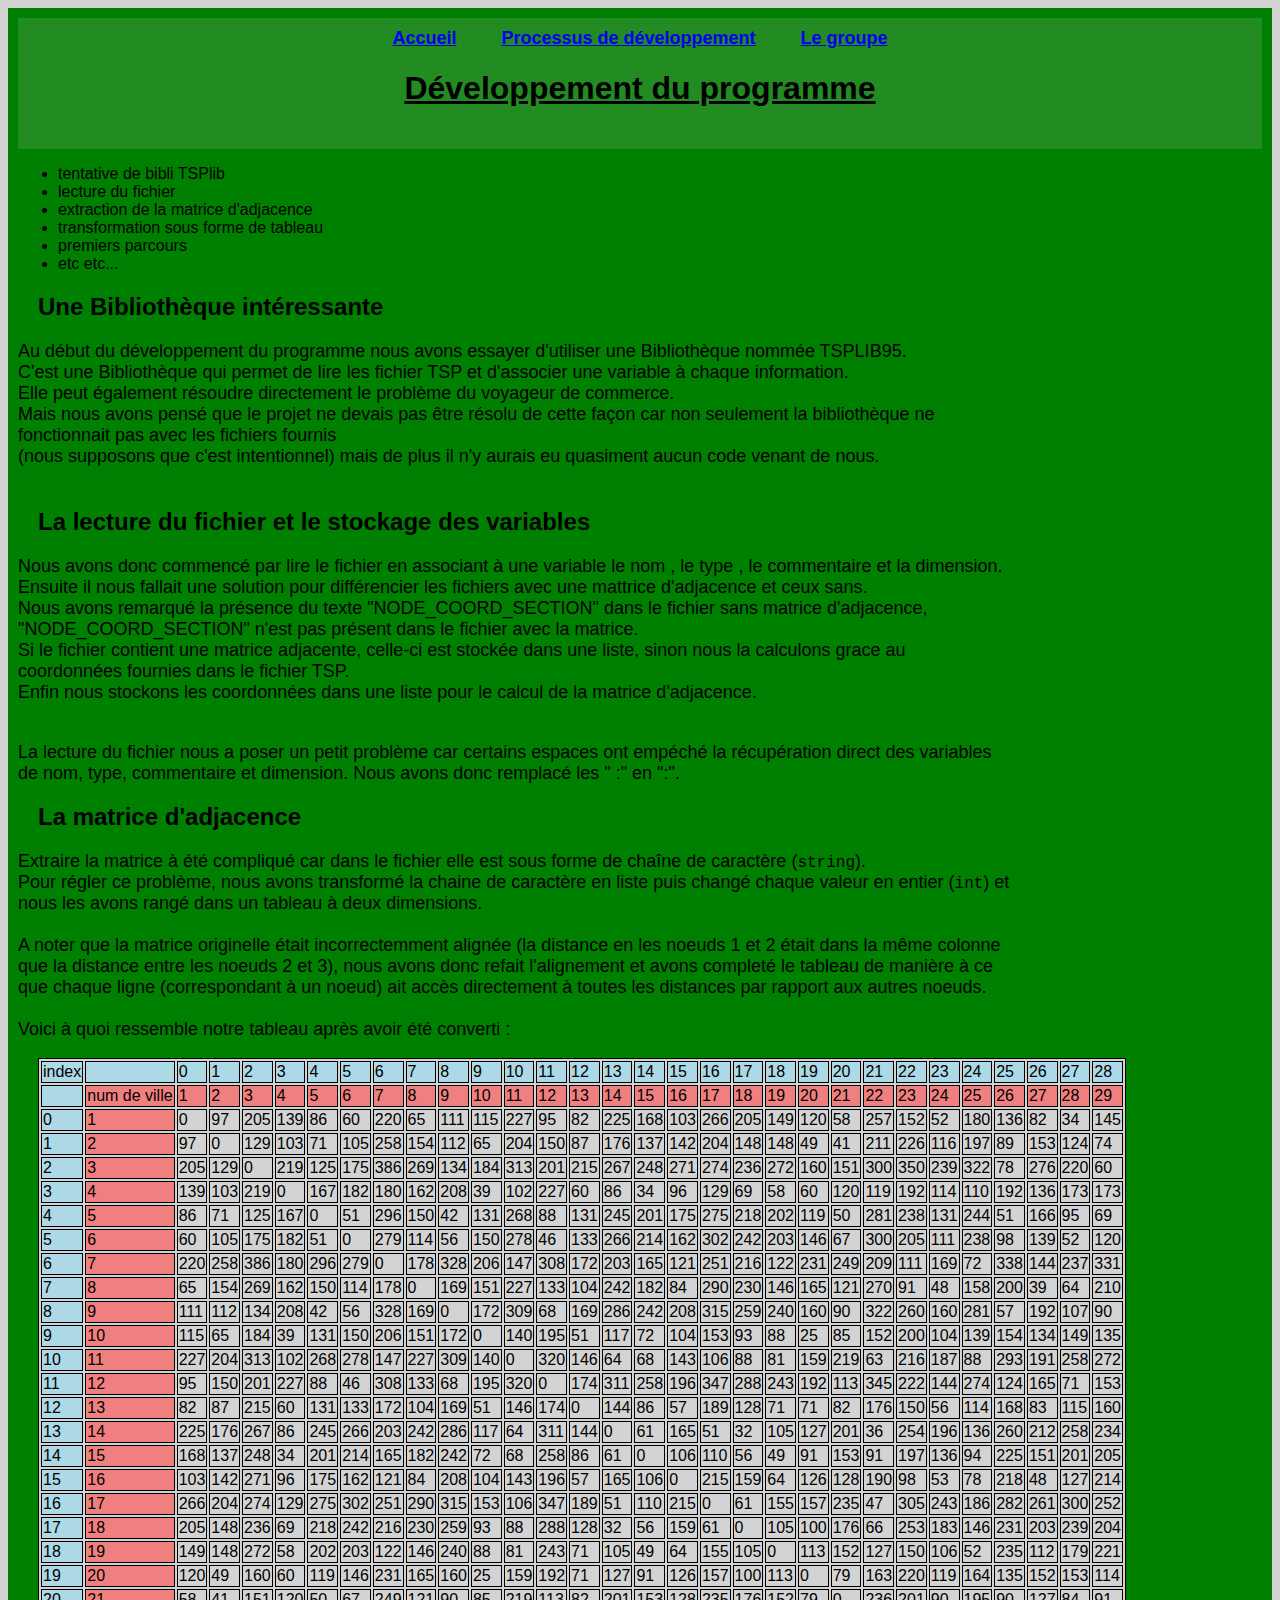
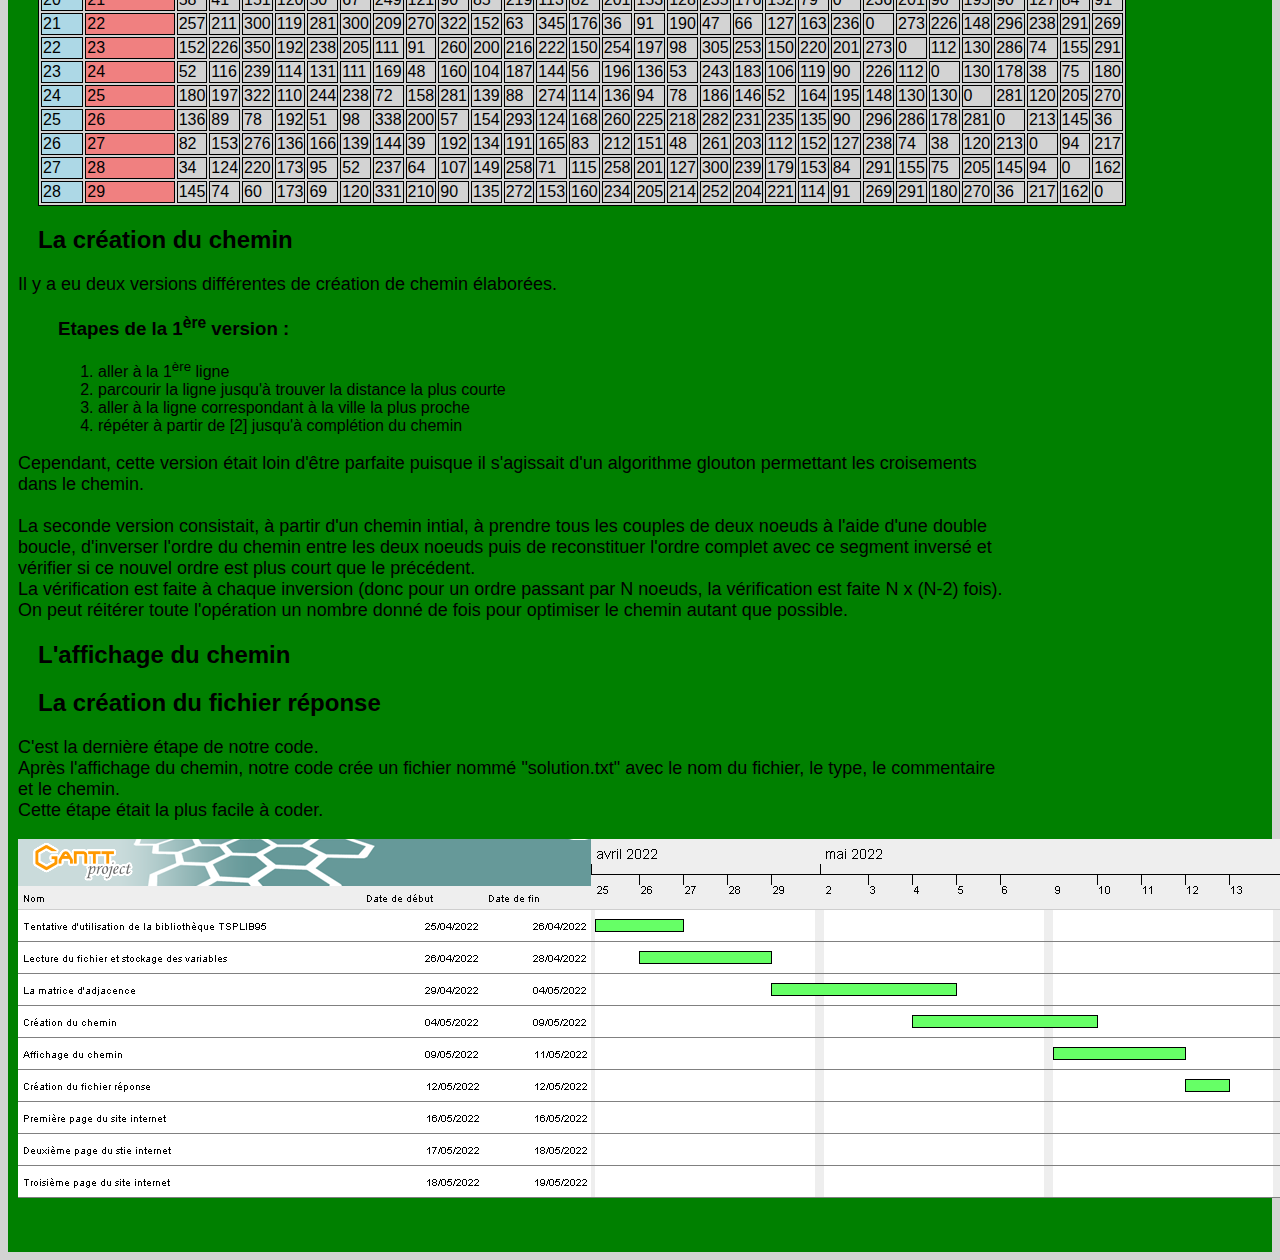
==== site/developpement.html @ a88965d9 "modif image" ====
<!DOCTYPE html>
<html>
    <head>
        <title>Développement</title>
        <link rel="stylesheet" href="styles/devstyle.css">
        <meta charset="UTF-8">
    </head>
    <header>
        <h3 class="liens">
            <a href="index.html">Accueil</a>
            <a href="developpement.html"> Processus de développement</a> 
            <a href="groupe.html">Le groupe</a>
        </h3>
        <h1 id="titre">Développement du programme</h1>
    </header>
    <body>
        <ul>
            <li>tentative de bibli TSPlib</li>
            <li>lecture du fichier</li>
            <li>extraction de la matrice d'adjacence</li>
            <li>transformation sous forme de tableau</li>
            <li>premiers parcours</li>
            <li>etc etc...</li>
        </ul>
        <h2>Une Bibliothèque intéressante</h2>
        <p>
            Au début du développement du programme nous avons essayer d'utiliser une Bibliothèque nommée TSPLIB95.<br>
            C'est une Bibliothèque qui permet de lire les fichier TSP et d'associer une variable à chaque information.<br>
            Elle peut également résoudre directement le problème du voyageur de commerce.<br>
            Mais nous avons pensé que le projet ne devais pas être résolu de cette façon car
            non seulement la bibliothèque ne fonctionnait pas avec les fichiers fournis <br>(nous supposons que c'est intentionnel) mais
            de plus il n'y aurais eu quasiment aucun code venant de nous.
            <br><br>
        </p>
        <h2>La lecture du fichier et le stockage des variables</h2>
        <p>
            Nous avons donc commencé par lire le fichier en associant à une variable le nom , le type , le commentaire et la dimension. <br>
            Ensuite il nous fallait une solution pour différencier les fichiers avec une mattrice d'adjacence et ceux sans. <br>
            Nous avons remarqué la présence du texte "NODE_COORD_SECTION" dans le fichier sans matrice d'adjacence, <br>"NODE_COORD_SECTION" 
            n'est pas présent dans le fichier avec la matrice. <br>
            Si le fichier contient une matrice adjacente, celle-ci est stockée dans une liste, sinon nous la calculons grace au coordonnées fournies dans le fichier TSP. <br>
            Enfin nous stockons les coordonnées dans une liste pour le calcul de la matrice d'adjacence. <br>
            <br>
        </p>
        <p>
            La lecture du fichier nous a poser un petit problème car certains espaces ont empéché la récupération direct 
            des variables de nom, type, commentaire et dimension.
            Nous avons donc remplacé les " :" en ":".
        </p>

        <h2>La matrice d'adjacence</h2>
        <p>
            Extraire la matrice à été compliqué car dans le fichier elle est sous forme de chaîne de caractère (<code>string</code>). <br>
            Pour régler ce problème, nous avons transformé la chaine de caractère en liste puis changé chaque valeur en entier 
            (<code>int</code>) et nous les avons rangé dans un tableau à deux dimensions. <br><br>
            A noter que la matrice originelle était incorrectemment alignée (la distance en les noeuds 1 et 2 était dans la même
            colonne que la distance entre les noeuds 2 et 3), nous avons donc refait l'alignement et avons completé le tableau de
            manière à ce que chaque ligne (correspondant à un noeud) ait accès directement à toutes les distances par rapport 
            aux autres noeuds. <br><br>
            Voici à quoi ressemble notre tableau après avoir été converti : <br>
        </p>
        <table>
            <tr id="index">
                <td>index</td>
                <td></td><td>0</td><td>1</td><td>2</td><td>3</td><td>4</td><td>5</td><td>6</td><td>7</td><td>8</td><td>9</td><td>10</td><td>11</td><td>12</td><td>13</td><td>14</td><td>15</td><td>16</td><td>17</td><td>18</td><td>19</td><td>20</td><td>21</td><td>22</td><td>23</td><td>24</td><td>25</td><td>26</td><td>27</td><td>28</td>
            </tr>
            <tr id="numville">
                <td id="index"></td><td>num de ville</td>
                <td>1</td><td>2</td><td>3</td><td>4</td><td>5</td><td>6</td><td>7</td><td>8</td><td>9</td><td>10</td><td>11</td><td>12</td><td>13</td><td>14</td><td>15</td><td>16</td><td>17</td><td>18</td><td>19</td><td>20</td><td>21</td><td>22</td><td>23</td><td>24</td><td>25</td><td>26</td><td>27</td><td>28</td><td>29</td>
            </tr>
            <tr>
                <td id="index">0</td><td id="numville">1</td><td>0</td><td>97</td><td>205</td><td>139</td><td>86</td><td>60</td><td>220</td><td>65</td><td>111</td><td>115</td><td>227</td><td>95</td><td>82</td><td>225</td><td>168</td><td>103</td><td>266</td><td>205</td><td>149</td><td>120</td><td>58</td><td>257</td><td>152</td><td>52</td><td>180</td><td>136</td><td>82</td><td>34</td><td>145</td>
            </tr>
            <tr>
                <td id="index">1</td><td id="numville">2</td><td>97</td><td>0</td><td>129</td><td>103</td><td>71</td><td>105</td><td>258</td><td>154</td><td>112</td><td>65</td><td>204</td><td>150</td><td>87</td><td>176</td><td>137</td><td>142</td><td>204</td><td>148</td><td>148</td><td>49</td><td>41</td><td>211</td><td>226</td><td>116</td><td>197</td><td>89</td><td>153</td><td>124</td><td>74</td>
            </tr>
            <tr>
                <td id="index">2</td><td id="numville">3</td><td>205</td><td>129</td><td>0</td><td>219</td><td>125</td><td>175</td><td>386</td><td>269</td><td>134</td><td>184</td><td>313</td><td>201</td><td>215</td><td>267</td><td>248</td><td>271</td><td>274</td><td>236</td><td>272</td><td>160</td><td>151</td><td>300</td><td>350</td><td>239</td><td>322</td><td>78</td><td>276</td><td>220</td><td>60</td>
            </tr>
            <tr>
                <td id="index">3</td><td id="numville">4</td><td>139</td><td>103</td><td>219</td><td>0</td><td>167</td><td>182</td><td>180</td><td>162</td><td>208</td><td>39</td><td>102</td><td>227</td><td>60</td><td>86</td><td>34</td><td>96</td><td>129</td><td>69</td><td>58</td><td>60</td><td>120</td><td>119</td><td>192</td><td>114</td><td>110</td><td>192</td><td>136</td><td>173</td><td>173</td>
            </tr>
            <tr>
                <td id="index">4</td><td id="numville">5</td><td>86</td><td>71</td><td>125</td><td>167</td><td>0</td><td>51</td><td>296</td><td>150</td><td>42</td><td>131</td><td>268</td><td>88</td><td>131</td><td>245</td><td>201</td><td>175</td><td>275</td><td>218</td><td>202</td><td>119</td><td>50</td><td>281</td><td>238</td><td>131</td><td>244</td><td>51</td><td>166</td><td>95</td><td>69</td>
            </tr>
            <tr>
                <td id="index">5</td><td id="numville">6</td><td>60</td><td>105</td><td>175</td><td>182</td><td>51</td><td>0</td><td>279</td><td>114</td><td>56</td><td>150</td><td>278</td><td>46</td><td>133</td><td>266</td><td>214</td><td>162</td><td>302</td><td>242</td><td>203</td><td>146</td><td>67</td><td>300</td><td>205</td><td>111</td><td>238</td><td>98</td><td>139</td><td>52</td><td>120</td>
            </tr>
            <tr>
                <td id="index">6</td><td id="numville">7</td><td>220</td><td>258</td><td>386</td><td>180</td><td>296</td><td>279</td><td>0</td><td>178</td><td>328</td><td>206</td><td>147</td><td>308</td><td>172</td><td>203</td><td>165</td><td>121</td><td>251</td><td>216</td><td>122</td><td>231</td><td>249</td><td>209</td><td>111</td><td>169</td><td>72</td><td>338</td><td>144</td><td>237</td><td>331</td>
            </tr>
            <tr>
                <td id="index">7</td><td id="numville">8</td><td>65</td><td>154</td><td>269</td><td>162</td><td>150</td><td>114</td><td>178</td><td>0</td><td>169</td><td>151</td><td>227</td><td>133</td><td>104</td><td>242</td><td>182</td><td>84</td><td>290</td><td>230</td><td>146</td><td>165</td><td>121</td><td>270</td><td>91</td><td>48</td><td>158</td><td>200</td><td>39</td><td>64</td><td>210</td>
            </tr>
            <tr>
                <td id="index">8</td><td id="numville">9</td><td>111</td><td>112</td><td>134</td><td>208</td><td>42</td><td>56</td><td>328</td><td>169</td><td>0</td><td>172</td><td>309</td><td>68</td><td>169</td><td>286</td><td>242</td><td>208</td><td>315</td><td>259</td><td>240</td><td>160</td><td>90</td><td>322</td><td>260</td><td>160</td><td>281</td><td>57</td><td>192</td><td>107</td><td>90</td>
            </tr>
            <tr>
                <td id="index">9</td><td id="numville">10</td><td>115</td><td>65</td><td>184</td><td>39</td><td>131</td><td>150</td><td>206</td><td>151</td><td>172</td><td>0</td><td>140</td><td>195</td><td>51</td><td>117</td><td>72</td><td>104</td><td>153</td><td>93</td><td>88</td><td>25</td><td>85</td><td>152</td><td>200</td><td>104</td><td>139</td><td>154</td><td>134</td><td>149</td><td>135</td>
            </tr>
            <tr>
                <td id="index">10</td><td id="numville">11</td><td>227</td><td>204</td><td>313</td><td>102</td><td>268</td><td>278</td><td>147</td><td>227</td><td>309</td><td>140</td><td>0</td><td>320</td><td>146</td><td>64</td><td>68</td><td>143</td><td>106</td><td>88</td><td>81</td><td>159</td><td>219</td><td>63</td><td>216</td><td>187</td><td>88</td><td>293</td><td>191</td><td>258</td><td>272</td>
            </tr>
            <tr>
                <td id="index">11</td><td id="numville">12</td><td>95</td><td>150</td><td>201</td><td>227</td><td>88</td><td>46</td><td>308</td><td>133</td><td>68</td><td>195</td><td>320</td><td>0</td><td>174</td><td>311</td><td>258</td><td>196</td><td>347</td><td>288</td><td>243</td><td>192</td><td>113</td><td>345</td><td>222</td><td>144</td><td>274</td><td>124</td><td>165</td><td>71</td><td>153</td>
            </tr>
            <tr>
                <td id="index">12</td><td id="numville">13</td><td>82</td><td>87</td><td>215</td><td>60</td><td>131</td><td>133</td><td>172</td><td>104</td><td>169</td><td>51</td><td>146</td><td>174</td><td>0</td><td>144</td><td>86</td><td>57</td><td>189</td><td>128</td><td>71</td><td>71</td><td>82</td><td>176</td><td>150</td><td>56</td><td>114</td><td>168</td><td>83</td><td>115</td><td>160</td>
            </tr>
            <tr>
                <td id="index">13</td><td id="numville">14</td><td>225</td><td>176</td><td>267</td><td>86</td><td>245</td><td>266</td><td>203</td><td>242</td><td>286</td><td>117</td><td>64</td><td>311</td><td>144</td><td>0</td><td>61</td><td>165</td><td>51</td><td>32</td><td>105</td><td>127</td><td>201</td><td>36</td><td>254</td><td>196</td><td>136</td><td>260</td><td>212</td><td>258</td><td>234</td>
            </tr>
            <tr>
                <td id="index">14</td><td id="numville">15</td><td>168</td><td>137</td><td>248</td><td>34</td><td>201</td><td>214</td><td>165</td><td>182</td><td>242</td><td>72</td><td>68</td><td>258</td><td>86</td><td>61</td><td>0</td><td>106</td><td>110</td><td>56</td><td>49</td><td>91</td><td>153</td><td>91</td><td>197</td><td>136</td><td>94</td><td>225</td><td>151</td><td>201</td><td>205</td>
            </tr>
            <tr>
                <td id="index">15</td><td id="numville">16</td><td>103</td><td>142</td><td>271</td><td>96</td><td>175</td><td>162</td><td>121</td><td>84</td><td>208</td><td>104</td><td>143</td><td>196</td><td>57</td><td>165</td><td>106</td><td>0</td><td>215</td><td>159</td><td>64</td><td>126</td><td>128</td><td>190</td><td>98</td><td>53</td><td>78</td><td>218</td><td>48</td><td>127</td><td>214</td>
            </tr>
            <tr>
                <td id="index">16</td><td id="numville">17</td><td>266</td><td>204</td><td>274</td><td>129</td><td>275</td><td>302</td><td>251</td><td>290</td><td>315</td><td>153</td><td>106</td><td>347</td><td>189</td><td>51</td><td>110</td><td>215</td><td>0</td><td>61</td><td>155</td><td>157</td><td>235</td><td>47</td><td>305</td><td>243</td><td>186</td><td>282</td><td>261</td><td>300</td><td>252</td>
            </tr>
            <tr>
                <td id="index">17</td><td id="numville">18</td><td>205</td><td>148</td><td>236</td><td>69</td><td>218</td><td>242</td><td>216</td><td>230</td><td>259</td><td>93</td><td>88</td><td>288</td><td>128</td><td>32</td><td>56</td><td>159</td><td>61</td><td>0</td><td>105</td><td>100</td><td>176</td><td>66</td><td>253</td><td>183</td><td>146</td><td>231</td><td>203</td><td>239</td><td>204</td>
            </tr>
            <tr>
                <td id="index">18</td><td id="numville">19</td><td>149</td><td>148</td><td>272</td><td>58</td><td>202</td><td>203</td><td>122</td><td>146</td><td>240</td><td>88</td><td>81</td><td>243</td><td>71</td><td>105</td><td>49</td><td>64</td><td>155</td><td>105</td><td>0</td><td>113</td><td>152</td><td>127</td><td>150</td><td>106</td><td>52</td><td>235</td><td>112</td><td>179</td><td>221</td>
            </tr>
            <tr>
                <td id="index">19</td><td id="numville">20</td><td>120</td><td>49</td><td>160</td><td>60</td><td>119</td><td>146</td><td>231</td><td>165</td><td>160</td><td>25</td><td>159</td><td>192</td><td>71</td><td>127</td><td>91</td><td>126</td><td>157</td><td>100</td><td>113</td><td>0</td><td>79</td><td>163</td><td>220</td><td>119</td><td>164</td><td>135</td><td>152</td><td>153</td><td>114</td>
            </tr>
            <tr>
                <td id="index">20</td><td id="numville">21</td><td>58</td><td>41</td><td>151</td><td>120</td><td>50</td><td>67</td><td>249</td><td>121</td><td>90</td><td>85</td><td>219</td><td>113</td><td>82</td><td>201</td><td>153</td><td>128</td><td>235</td><td>176</td><td>152</td><td>79</td><td>0</td><td>236</td><td>201</td><td>90</td><td>195</td><td>90</td><td>127</td><td>84</td><td>91</td>
            </tr>
            <tr>
                <td id="index">21</td><td id="numville">22</td><td>257</td><td>211</td><td>300</td><td>119</td><td>281</td><td>300</td><td>209</td><td>270</td><td>322</td><td>152</td><td>63</td><td>345</td><td>176</td><td>36</td><td>91</td><td>190</td><td>47</td><td>66</td><td>127</td><td>163</td><td>236</td><td>0</td><td>273</td><td>226</td><td>148</td><td>296</td><td>238</td><td>291</td><td>269</td>
            </tr>
            <tr>
                <td id="index">22</td><td id="numville">23</td><td>152</td><td>226</td><td>350</td><td>192</td><td>238</td><td>205</td><td>111</td><td>91</td><td>260</td><td>200</td><td>216</td><td>222</td><td>150</td><td>254</td><td>197</td><td>98</td><td>305</td><td>253</td><td>150</td><td>220</td><td>201</td><td>273</td><td>0</td><td>112</td><td>130</td><td>286</td><td>74</td><td>155</td><td>291</td>
            </tr>
            <tr>
                <td id="index">23</td><td id="numville">24</td><td>52</td><td>116</td><td>239</td><td>114</td><td>131</td><td>111</td><td>169</td><td>48</td><td>160</td><td>104</td><td>187</td><td>144</td><td>56</td><td>196</td><td>136</td><td>53</td><td>243</td><td>183</td><td>106</td><td>119</td><td>90</td><td>226</td><td>112</td><td>0</td><td>130</td><td>178</td><td>38</td><td>75</td><td>180</td>
            </tr>
            <tr>
                <td id="index">24</td><td id="numville">25</td><td>180</td><td>197</td><td>322</td><td>110</td><td>244</td><td>238</td><td>72</td><td>158</td><td>281</td><td>139</td><td>88</td><td>274</td><td>114</td><td>136</td><td>94</td><td>78</td><td>186</td><td>146</td><td>52</td><td>164</td><td>195</td><td>148</td><td>130</td><td>130</td><td>0</td><td>281</td><td>120</td><td>205</td><td>270</td>
            </tr>
            <tr>
                <td id="index">25</td><td id="numville">26</td><td>136</td><td>89</td><td>78</td><td>192</td><td>51</td><td>98</td><td>338</td><td>200</td><td>57</td><td>154</td><td>293</td><td>124</td><td>168</td><td>260</td><td>225</td><td>218</td><td>282</td><td>231</td><td>235</td><td>135</td><td>90</td><td>296</td><td>286</td><td>178</td><td>281</td><td>0</td><td>213</td><td>145</td><td>36</td>
            </tr>
            <tr>
                <td id="index">26</td><td id="numville">27</td><td>82</td><td>153</td><td>276</td><td>136</td><td>166</td><td>139</td><td>144</td><td>39</td><td>192</td><td>134</td><td>191</td><td>165</td><td>83</td><td>212</td><td>151</td><td>48</td><td>261</td><td>203</td><td>112</td><td>152</td><td>127</td><td>238</td><td>74</td><td>38</td><td>120</td><td>213</td><td>0</td><td>94</td><td>217</td>
            </tr>
            <tr>
                <td id="index">27</td><td id="numville">28</td><td>34</td><td>124</td><td>220</td><td>173</td><td>95</td><td>52</td><td>237</td><td>64</td><td>107</td><td>149</td><td>258</td><td>71</td><td>115</td><td>258</td><td>201</td><td>127</td><td>300</td><td>239</td><td>179</td><td>153</td><td>84</td><td>291</td><td>155</td><td>75</td><td>205</td><td>145</td><td>94</td><td>0</td><td>162</td>
            </tr>
            <tr>
                <td id="index">28</td><td id="numville">29</td><td>145</td><td>74</td><td>60</td><td>173</td><td>69</td><td>120</td><td>331</td><td>210</td><td>90</td><td>135</td><td>272</td><td>153</td><td>160</td><td>234</td><td>205</td><td>214</td><td>252</td><td>204</td><td>221</td><td>114</td><td>91</td><td>269</td><td>291</td><td>180</td><td>270</td><td>36</td><td>217</td><td>162</td><td>0</td>
            </tr>
        </table>
        
        <h2>La création du chemin</h2>
        <p>
            Il y a eu deux versions différentes de création de chemin élaborées.<br>
        </p>
        <p>
            <ul style="list-style-type:none">
                <li><h3>Etapes de la 1<sup>ère</sup> version :</h3></li>
                <li>
                    <ol>
                        <li>aller à la 1<sup>ère</sup> ligne</li>
                        <li>parcourir la ligne jusqu'à trouver la distance la plus courte</li>
                        <li>aller à la ligne correspondant à la ville la plus proche</li>
                        <li>répéter à partir de [2] jusqu'à complétion du chemin</li>
                    </ol>
                </li>
            </ul>
        </p>
        <p>
            Cependant, cette version était loin d'être parfaite puisque il s'agissait d'un algorithme glouton permettant les 
            croisements dans le chemin.<br><br>

            La seconde version consistait, à partir d'un chemin intial, à prendre tous les couples de deux noeuds à l'aide
            d'une double boucle, d'inverser l'ordre du chemin entre les deux noeuds puis de reconstituer l'ordre complet
            avec ce segment inversé et vérifier si ce nouvel ordre est plus court que le précédent.<br>
            La vérification est faite à chaque inversion (donc pour un ordre passant par N noeuds, la vérification est faite
            N x (N-2) fois). <br>
            On peut réitérer toute l'opération un nombre donné de fois pour optimiser le chemin autant que possible.
        </p>

        <h2>L'affichage du chemin</h2>
        <p>

        </p>

        <h2>La création du fichier réponse</h2>
        <p>
            C'est la dernière étape de notre code.<br>
            Après l'affichage du chemin, notre code crée un fichier nommé "solution.txt" avec le nom du fichier, le type, le commentaire et le chemin.<br>
            Cette étape était la plus facile à coder.<br>
        </p>
        <div id="gantt" ><img src="ProjetL1MI.png" alt="Image du diagramme de gantt"></div>
    </body>
</html>
---- site/styles/devstyle.css ----
html {
    background-color: lightgrey;
    font-family: 'Trebuchet MS', 'Lucida Sans Unicode', 'Lucida Grande', 'Lucida Sans', Arial, sans-serif;
}

p {
    position: relative;
    font-size: large;
    padding-right: 20%;
}

header {
    background-color: forestgreen;
    text-align: center;
    padding-bottom: 20px;
    padding-top: 10px;
}

.liens {
    text-align: center;
    font-size: large;
    display: inline;
}

.liens a {
    padding: 20px;
}

h2 {
    padding-left: 20px;
}

#titre {
    font-size: xx-large;
    text-align: center;
    font-weight: bold;
    text-decoration: underline;
}

body {
    background-color: green;
    padding: 10px;
    padding-bottom: 50px;
}

#index {
    background-color: lightblue;
}

#numville {
    background-color: lightcoral;
}

table {
    position: relative;
    margin-left: 20px;
    border: solid black 1px;
    background-color: lightgrey;
}

td {
    border: solid black 1px;
}

p {
    font-size: large;
}

#gantt
{
    margin-left: auto;
    margin-right: auto;
}
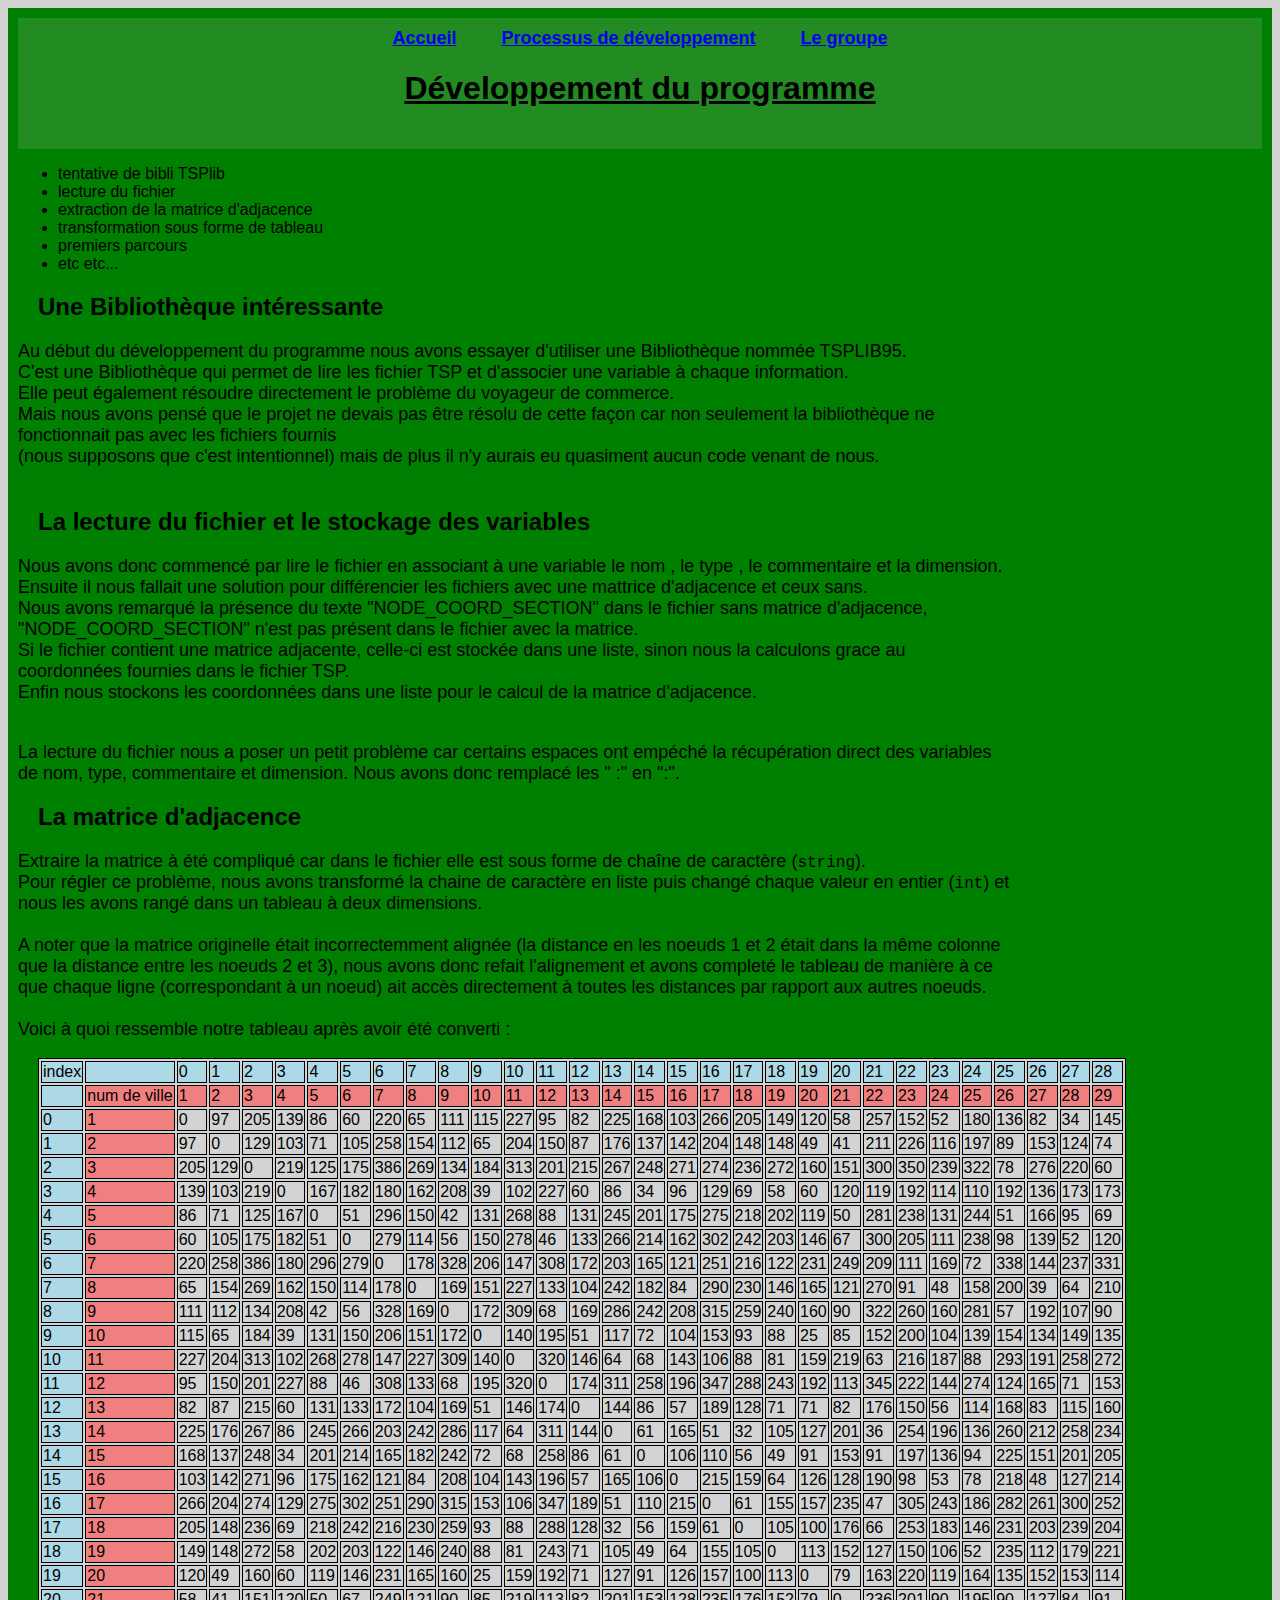
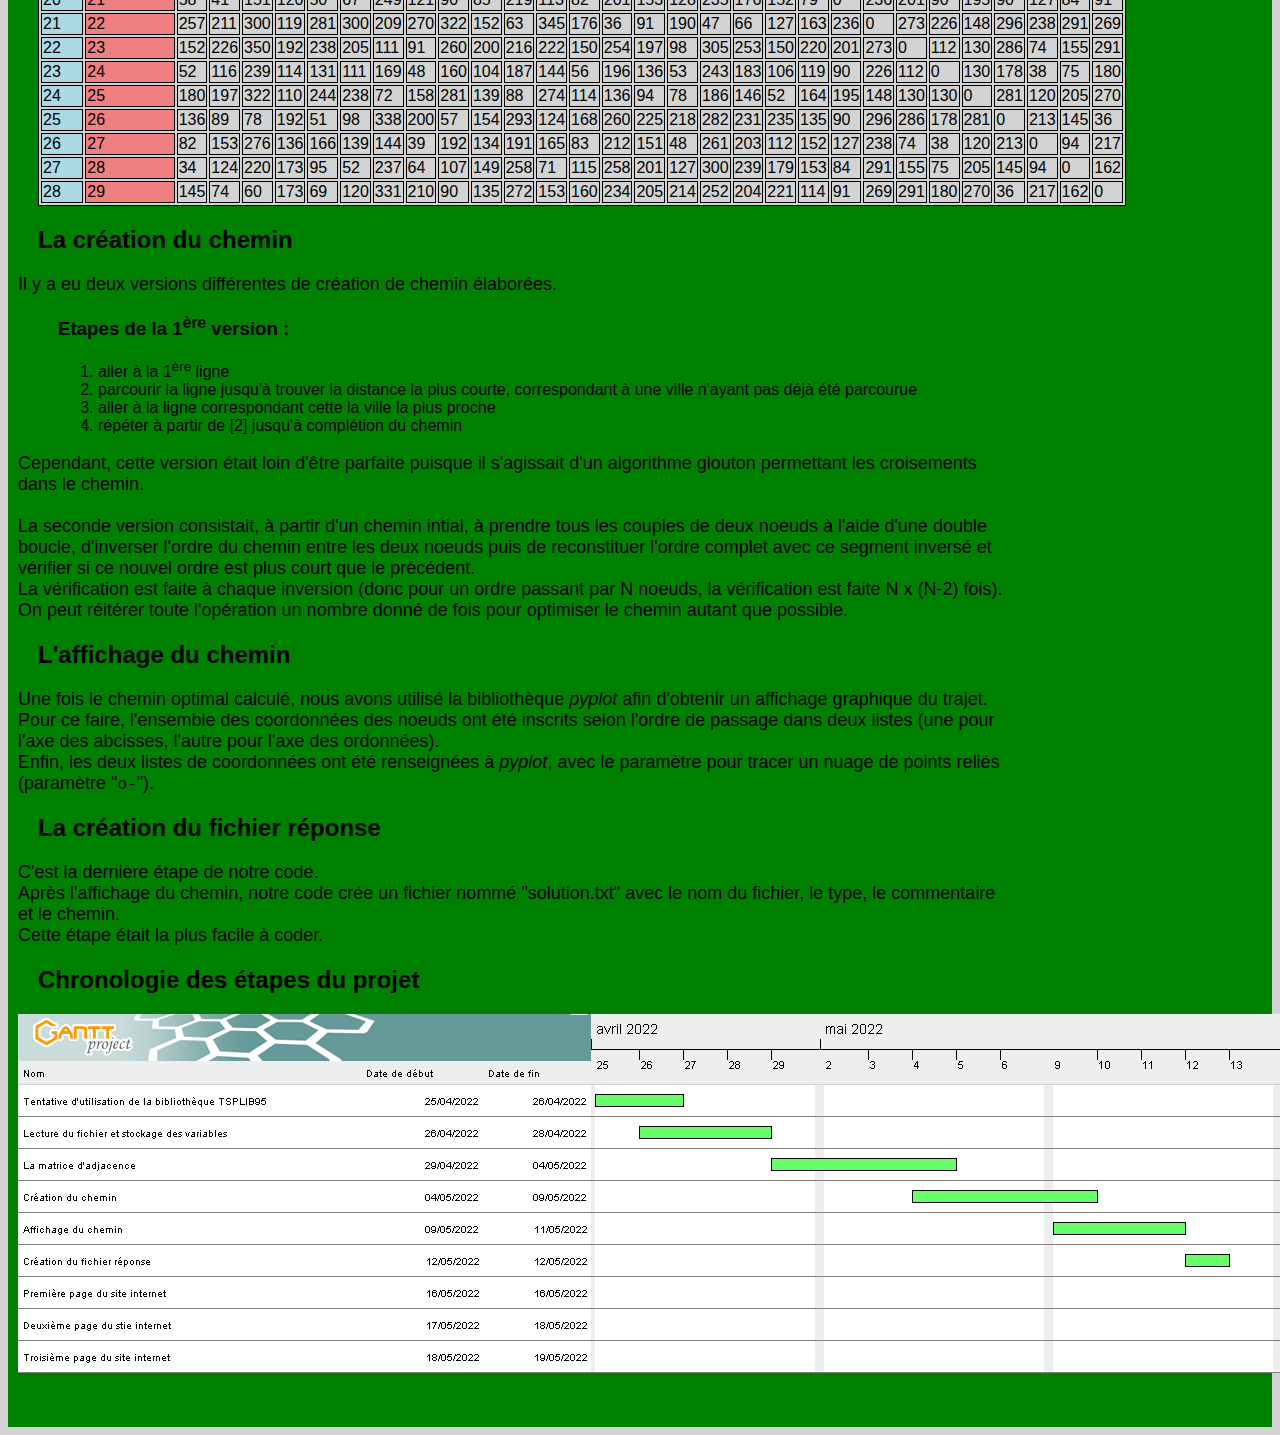
==== commit 08832798: "fin dev" ====
--- a/site/developpement.html
+++ b/site/developpement.html
@@ -167,8 +167,10 @@
                 <li>
                     <ol>
                         <li>aller à la 1<sup>ère</sup> ligne</li>
-                        <li>parcourir la ligne jusqu'à trouver la distance la plus courte</li>
-                        <li>aller à la ligne correspondant à la ville la plus proche</li>
+                        <li>parcourir la ligne jusqu'à trouver la distance la plus courte, correspondant à une ville
+                            n'ayant pas déjà été parcourue
+                        </li>
+                        <li>aller à la ligne correspondant cette la ville la plus proche</li>
                         <li>répéter à partir de [2] jusqu'à complétion du chemin</li>
                     </ol>
                 </li>
@@ -188,7 +190,12 @@
 
         <h2>L'affichage du chemin</h2>
         <p>
-
+            Une fois le chemin optimal calculé, nous avons utilisé la bibliothèque <i>pyplot</i> afin d'obtenir un affichage
+            graphique du trajet. <br>
+            Pour ce faire, l'ensemble des coordonnées des noeuds ont été inscrits selon l'ordre de passage
+            dans deux listes (une pour l'axe des abcisses, l'autre pour l'axe des ordonnées). <br>
+            Enfin, les deux listes de coordonnées ont été renseignées à <i>pyplot</i>, avec le paramètre pour tracer un nuage
+            de points reliés (paramètre "<code>o-</code>").
         </p>
 
         <h2>La création du fichier réponse</h2>
@@ -197,6 +204,8 @@
             Après l'affichage du chemin, notre code crée un fichier nommé "solution.txt" avec le nom du fichier, le type, le commentaire et le chemin.<br>
             Cette étape était la plus facile à coder.<br>
         </p>
+
+        <h2>Chronologie des étapes du projet</h2>
         <div id="gantt" ><img src="ProjetL1MI.png" alt="Image du diagramme de gantt"></div>
     </body>
 </html>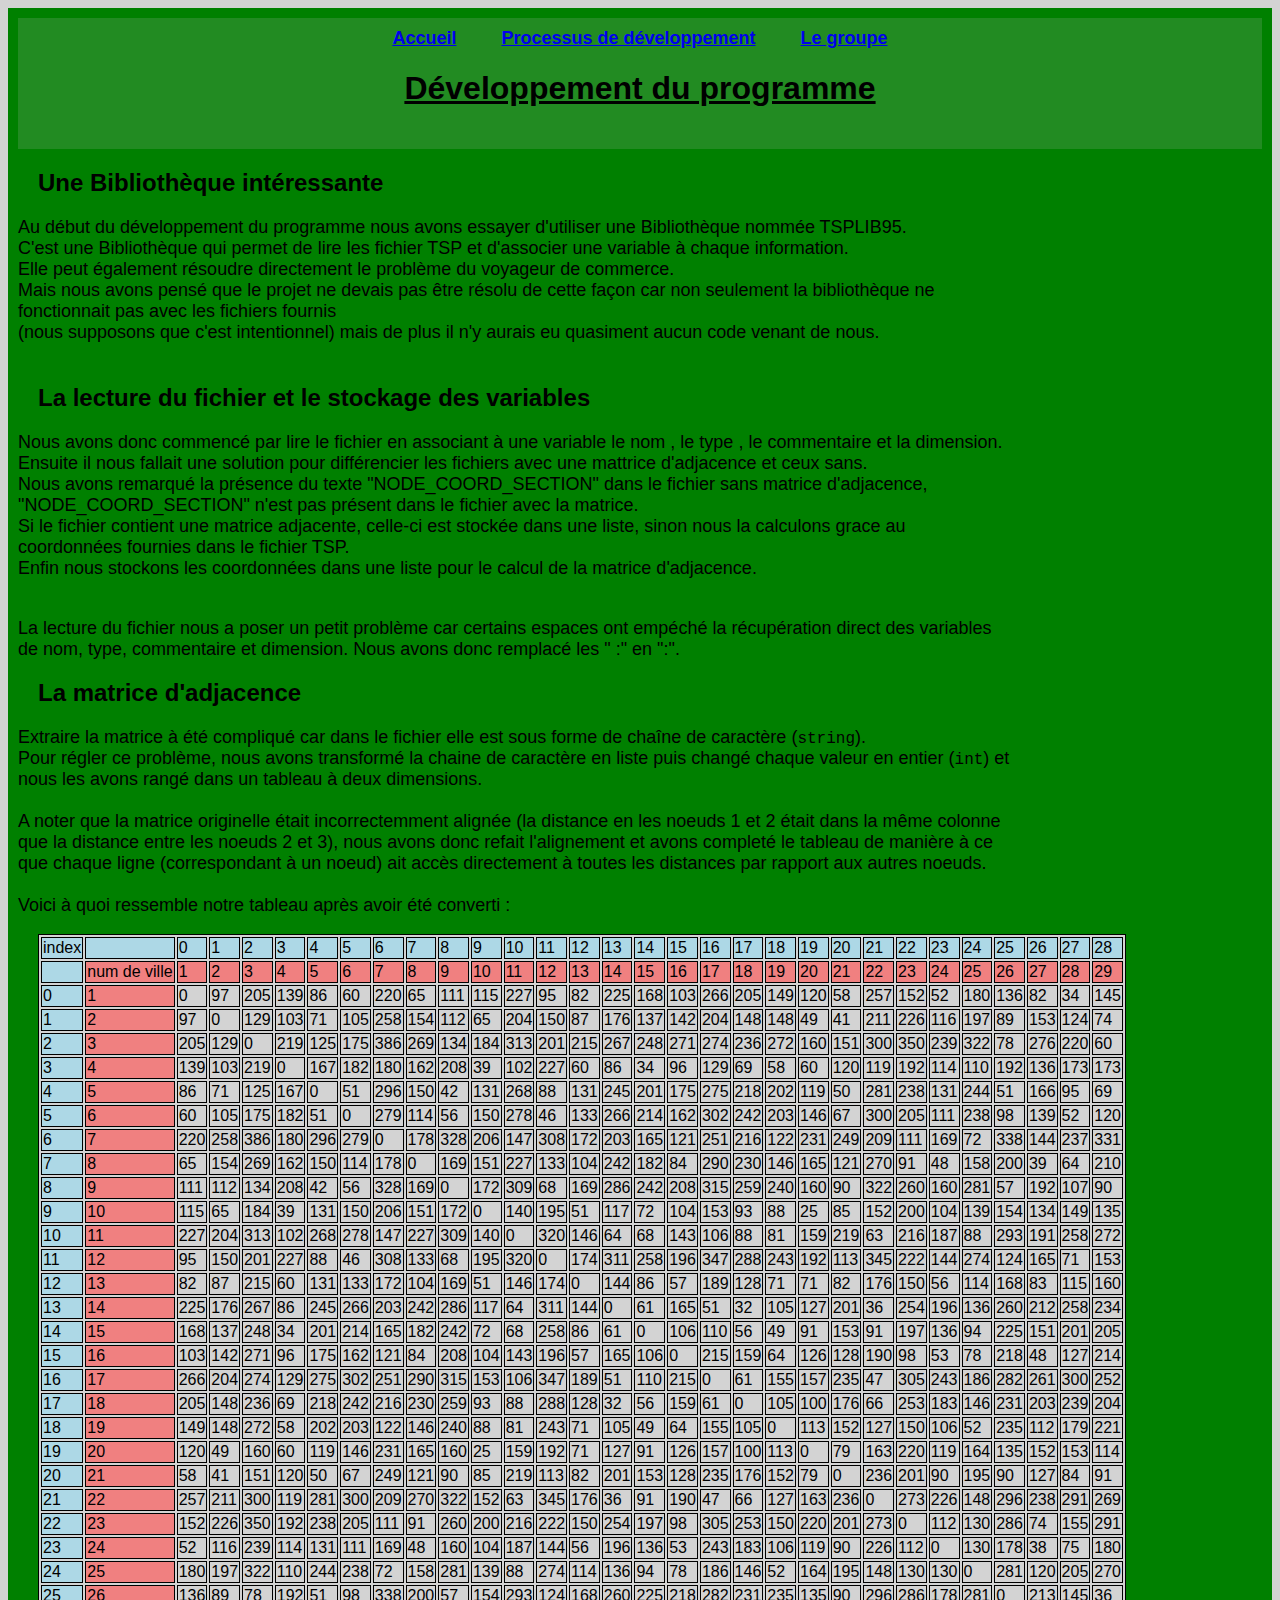
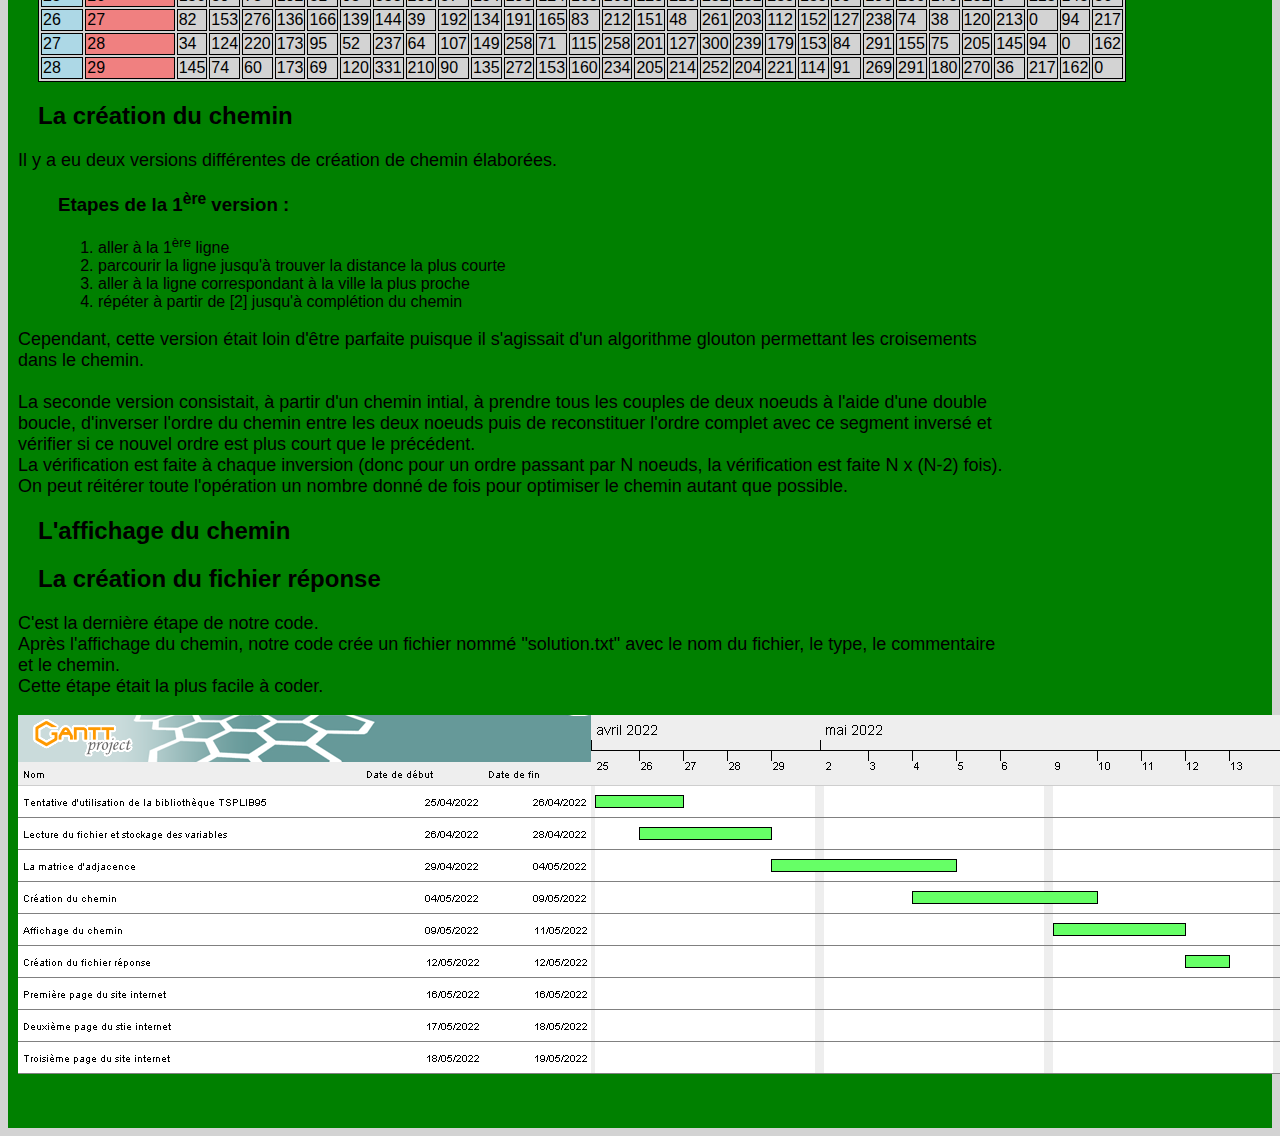
==== commit 8a276746: "oui" ====
--- a/site/developpement.html
+++ b/site/developpement.html
@@ -14,14 +14,6 @@
         <h1 id="titre">Développement du programme</h1>
     </header>
     <body>
-        <ul>
-            <li>tentative de bibli TSPlib</li>
-            <li>lecture du fichier</li>
-            <li>extraction de la matrice d'adjacence</li>
-            <li>transformation sous forme de tableau</li>
-            <li>premiers parcours</li>
-            <li>etc etc...</li>
-        </ul>
         <h2>Une Bibliothèque intéressante</h2>
         <p>
             Au début du développement du programme nous avons essayer d'utiliser une Bibliothèque nommée TSPLIB95.<br>
@@ -167,10 +159,8 @@
                 <li>
                     <ol>
                         <li>aller à la 1<sup>ère</sup> ligne</li>
-                        <li>parcourir la ligne jusqu'à trouver la distance la plus courte, correspondant à une ville
-                            n'ayant pas déjà été parcourue
-                        </li>
-                        <li>aller à la ligne correspondant cette la ville la plus proche</li>
+                        <li>parcourir la ligne jusqu'à trouver la distance la plus courte</li>
+                        <li>aller à la ligne correspondant à la ville la plus proche</li>
                         <li>répéter à partir de [2] jusqu'à complétion du chemin</li>
                     </ol>
                 </li>
@@ -190,12 +180,7 @@
 
         <h2>L'affichage du chemin</h2>
         <p>
-            Une fois le chemin optimal calculé, nous avons utilisé la bibliothèque <i>pyplot</i> afin d'obtenir un affichage
-            graphique du trajet. <br>
-            Pour ce faire, l'ensemble des coordonnées des noeuds ont été inscrits selon l'ordre de passage
-            dans deux listes (une pour l'axe des abcisses, l'autre pour l'axe des ordonnées). <br>
-            Enfin, les deux listes de coordonnées ont été renseignées à <i>pyplot</i>, avec le paramètre pour tracer un nuage
-            de points reliés (paramètre "<code>o-</code>").
+
         </p>
 
         <h2>La création du fichier réponse</h2>
@@ -204,8 +189,6 @@
             Après l'affichage du chemin, notre code crée un fichier nommé "solution.txt" avec le nom du fichier, le type, le commentaire et le chemin.<br>
             Cette étape était la plus facile à coder.<br>
         </p>
-
-        <h2>Chronologie des étapes du projet</h2>
         <div id="gantt" ><img src="ProjetL1MI.png" alt="Image du diagramme de gantt"></div>
     </body>
 </html>--- a/site/styles/devstyle.css
+++ b/site/styles/devstyle.css
@@ -66,8 +66,7 @@
     font-size: large;
 }
 
-#gantt
-{
+#gantt {
     margin-left: auto;
     margin-right: auto;
 }
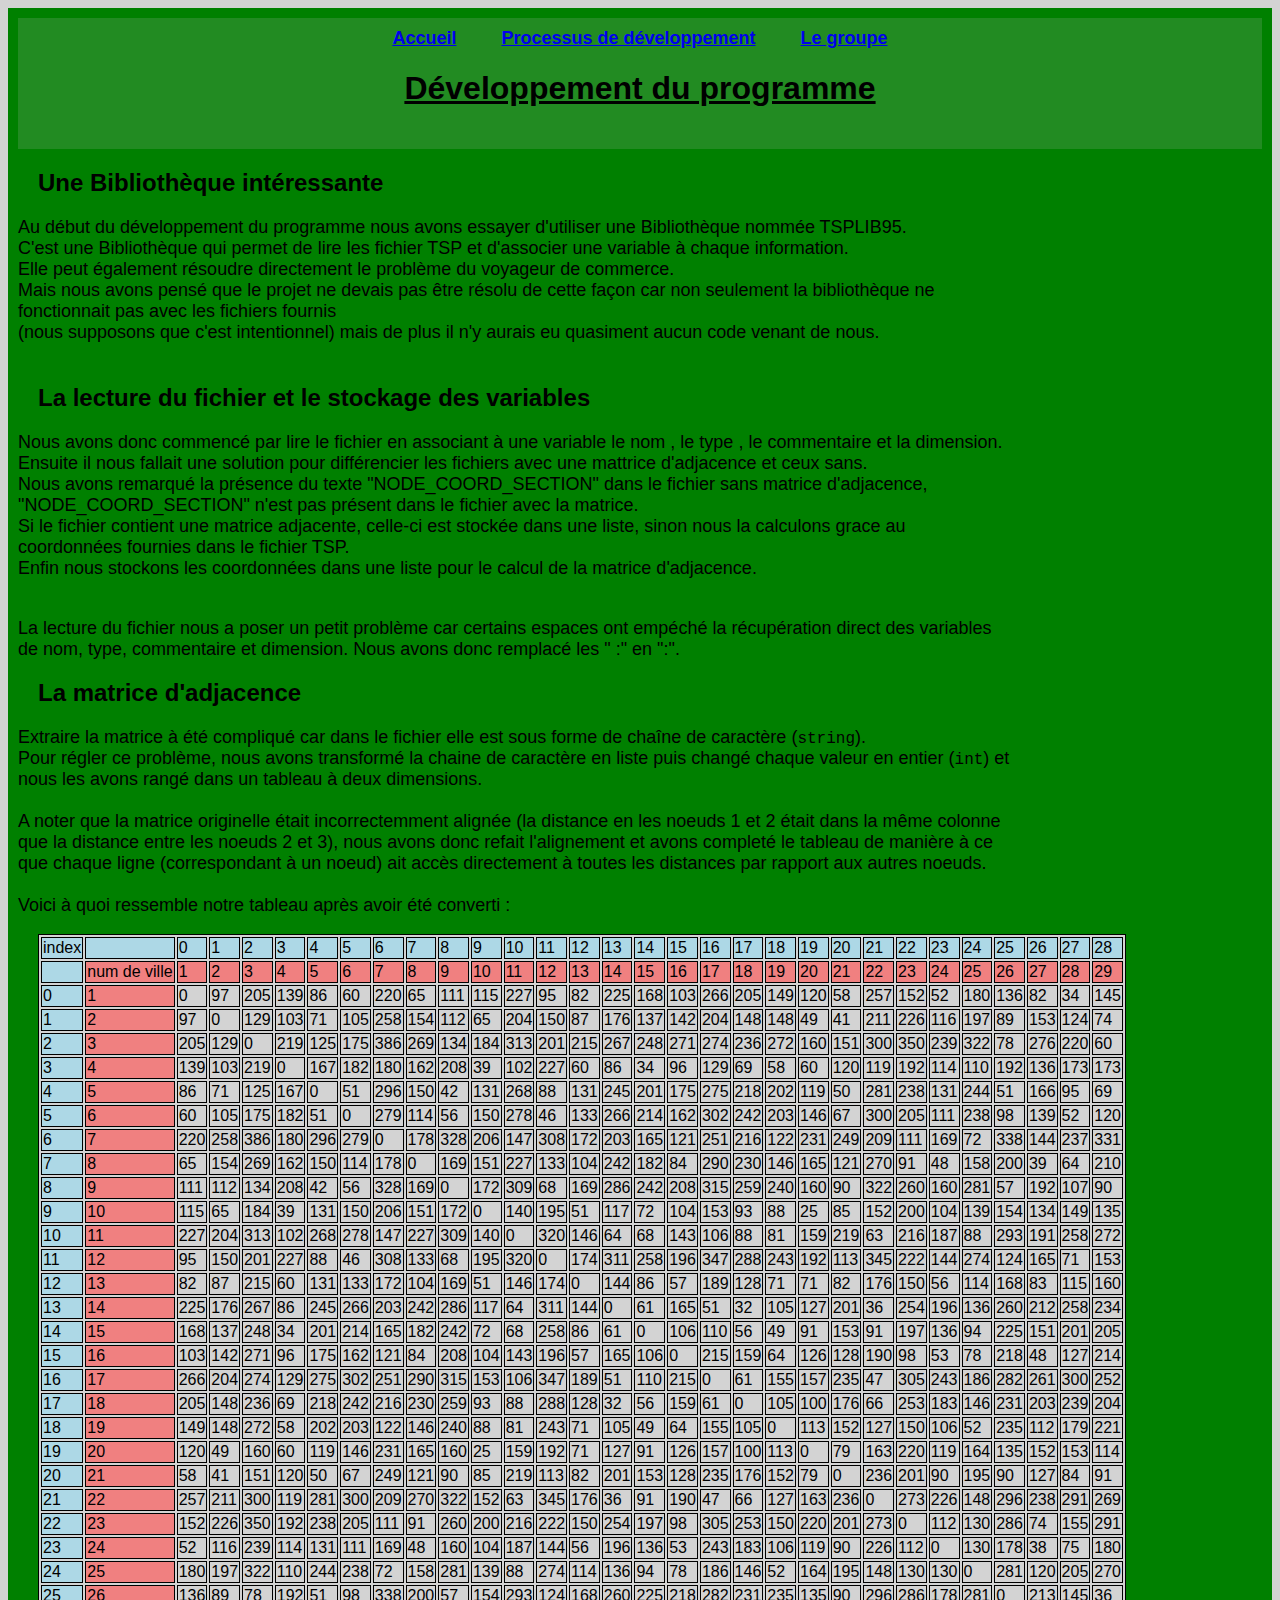
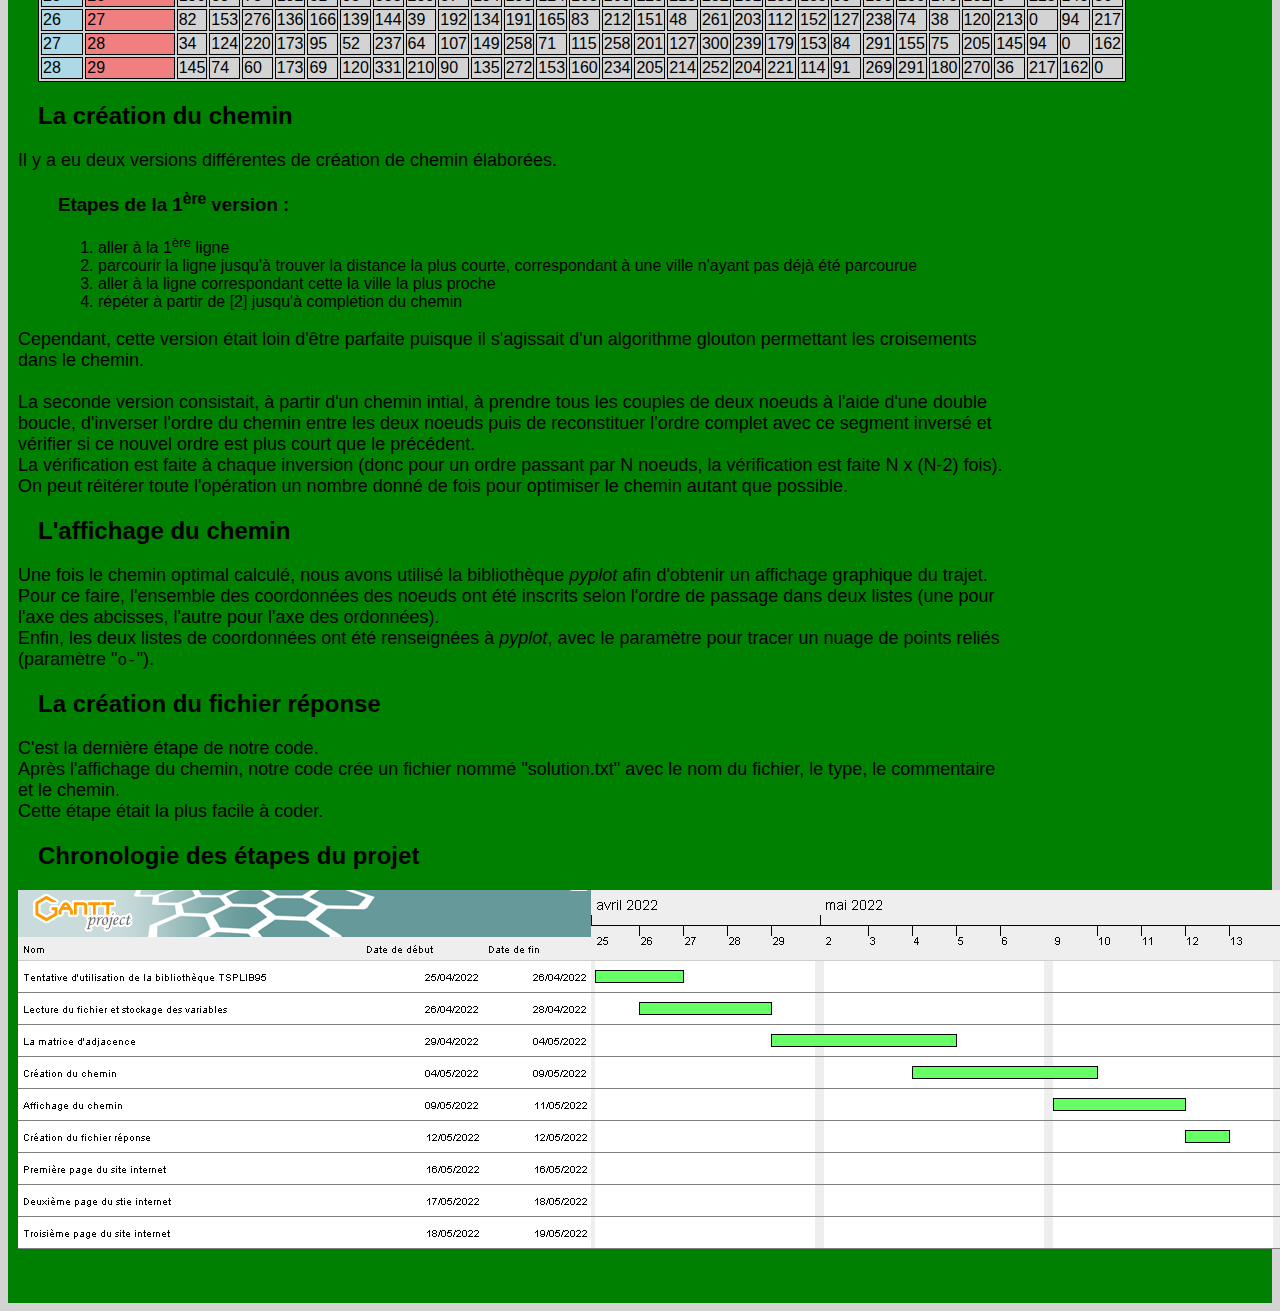
==== commit 34193601: "Merge branch 'master' of https://github.com/ByggL/ProblemeVoyage" ====
--- a/site/developpement.html
+++ b/site/developpement.html
@@ -159,8 +159,10 @@
                 <li>
                     <ol>
                         <li>aller à la 1<sup>ère</sup> ligne</li>
-                        <li>parcourir la ligne jusqu'à trouver la distance la plus courte</li>
-                        <li>aller à la ligne correspondant à la ville la plus proche</li>
+                        <li>parcourir la ligne jusqu'à trouver la distance la plus courte, correspondant à une ville
+                            n'ayant pas déjà été parcourue
+                        </li>
+                        <li>aller à la ligne correspondant cette la ville la plus proche</li>
                         <li>répéter à partir de [2] jusqu'à complétion du chemin</li>
                     </ol>
                 </li>
@@ -180,7 +182,12 @@
 
         <h2>L'affichage du chemin</h2>
         <p>
-
+            Une fois le chemin optimal calculé, nous avons utilisé la bibliothèque <i>pyplot</i> afin d'obtenir un affichage
+            graphique du trajet. <br>
+            Pour ce faire, l'ensemble des coordonnées des noeuds ont été inscrits selon l'ordre de passage
+            dans deux listes (une pour l'axe des abcisses, l'autre pour l'axe des ordonnées). <br>
+            Enfin, les deux listes de coordonnées ont été renseignées à <i>pyplot</i>, avec le paramètre pour tracer un nuage
+            de points reliés (paramètre "<code>o-</code>").
         </p>
 
         <h2>La création du fichier réponse</h2>
@@ -189,6 +196,8 @@
             Après l'affichage du chemin, notre code crée un fichier nommé "solution.txt" avec le nom du fichier, le type, le commentaire et le chemin.<br>
             Cette étape était la plus facile à coder.<br>
         </p>
+
+        <h2>Chronologie des étapes du projet</h2>
         <div id="gantt" ><img src="ProjetL1MI.png" alt="Image du diagramme de gantt"></div>
     </body>
 </html>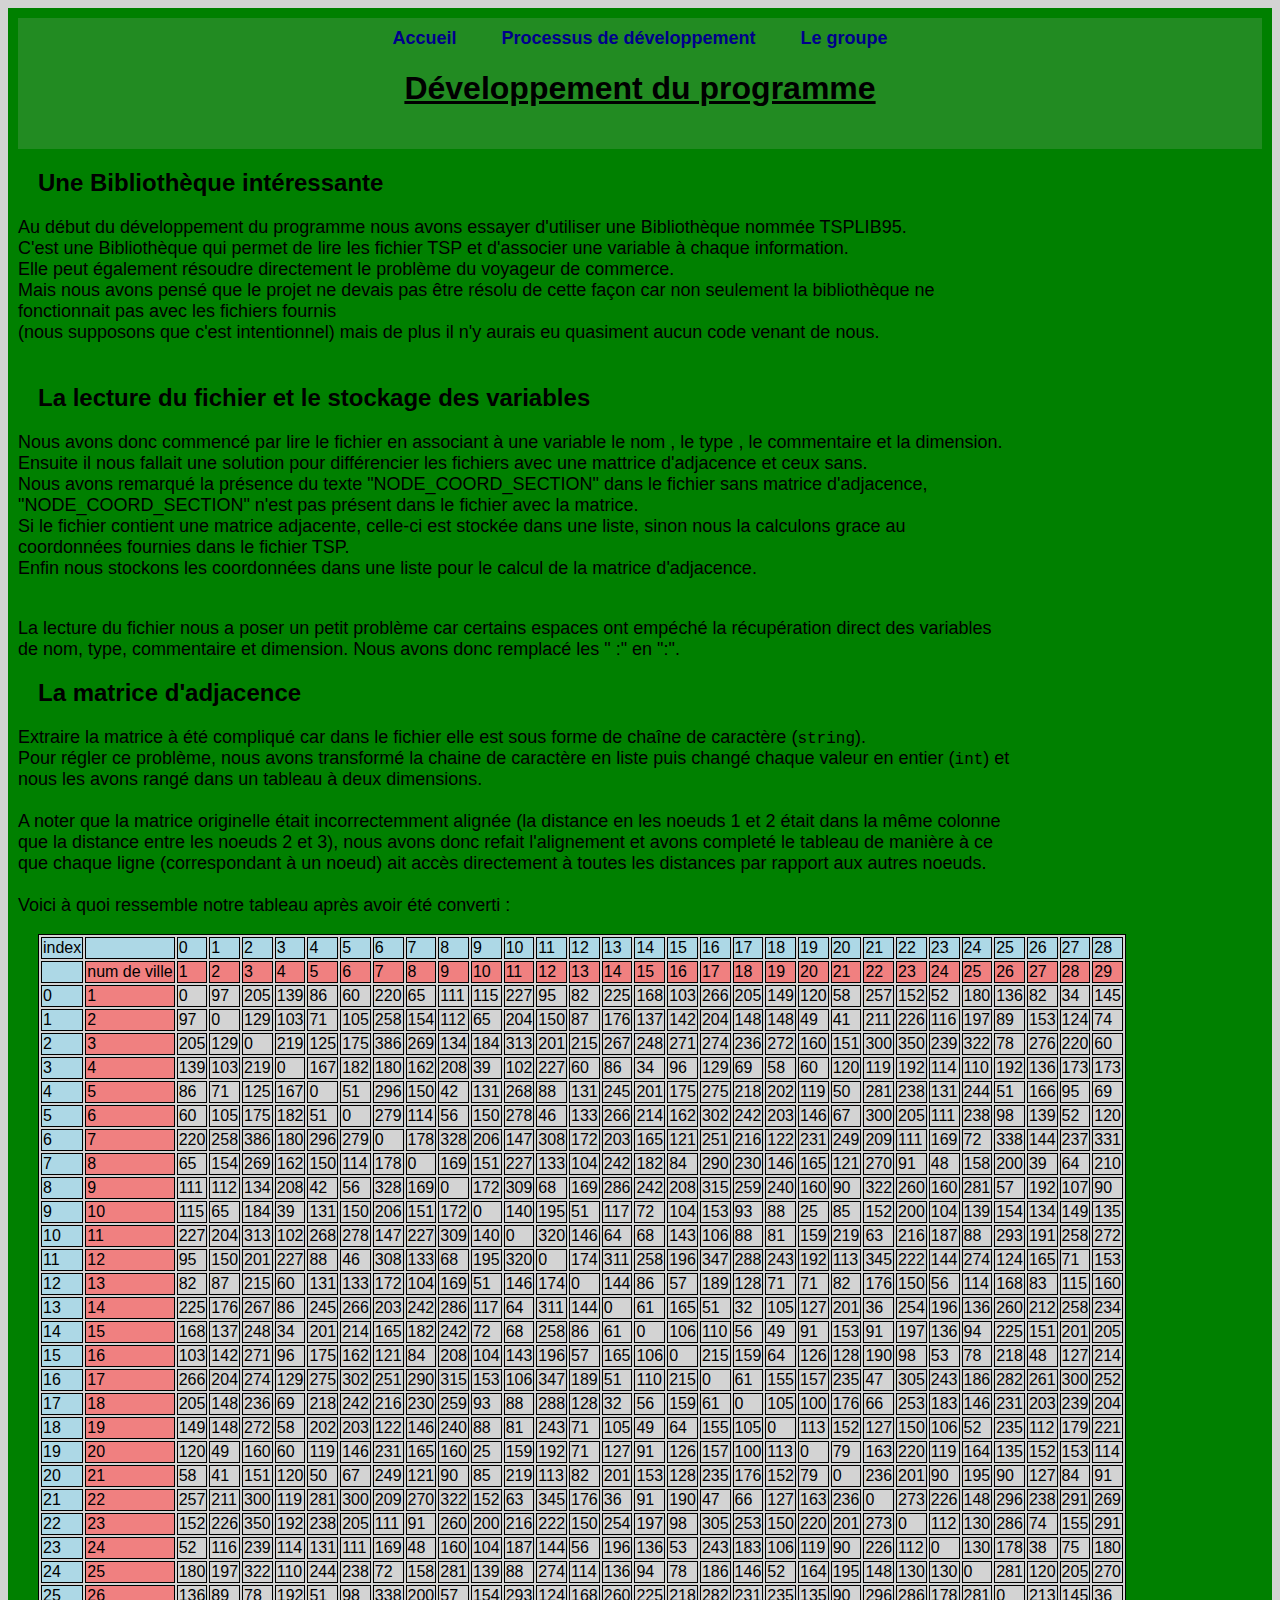
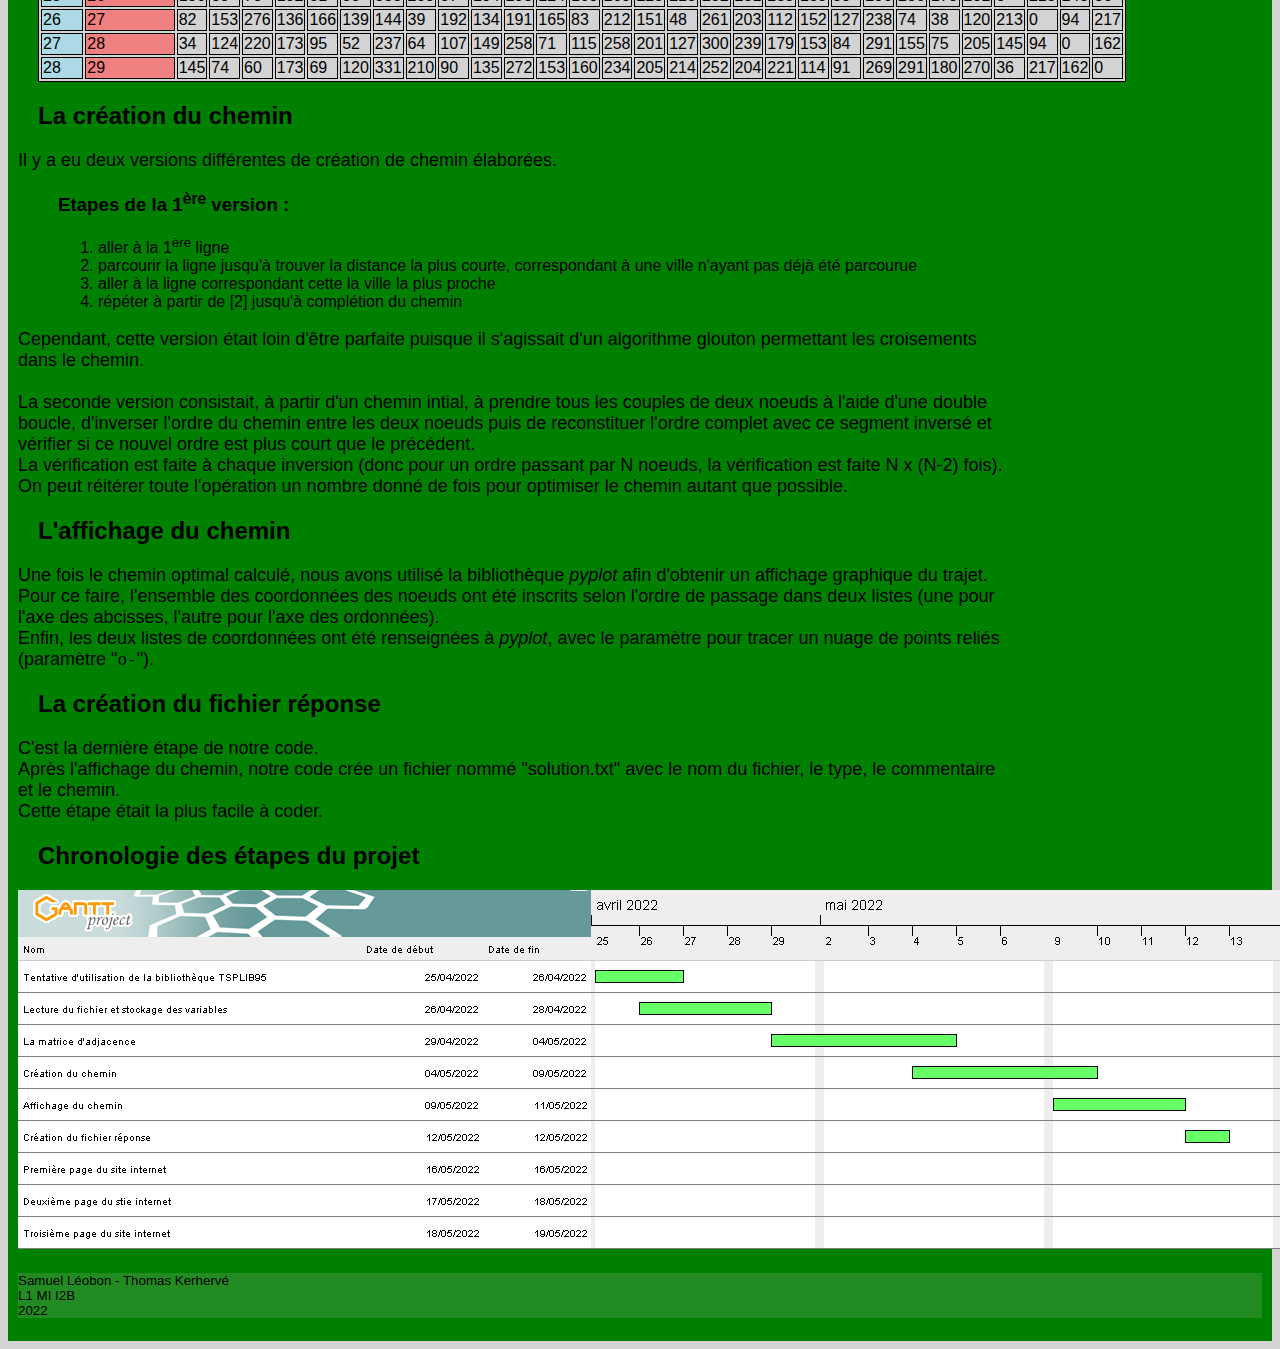
==== commit 7fc18ecf: "ajout footer" ====
--- a/site/developpement.html
+++ b/site/developpement.html
@@ -1,19 +1,21 @@
 <!DOCTYPE html>
-<html>
+<html lang="fr">
     <head>
         <title>Développement</title>
         <link rel="stylesheet" href="styles/devstyle.css">
         <meta charset="UTF-8">
     </head>
-    <header>
-        <h3 class="liens">
-            <a href="index.html">Accueil</a>
-            <a href="developpement.html"> Processus de développement</a> 
-            <a href="groupe.html">Le groupe</a>
-        </h3>
-        <h1 id="titre">Développement du programme</h1>
-    </header>
+    
     <body>
+        <header>
+            <h3 class="liens">
+                <a href="index.html">Accueil</a>
+                <a href="developpement.html"> Processus de développement</a> 
+                <a href="groupe.html">Le groupe</a>
+            </h3>
+            <h1 id="titre">Développement du programme</h1>
+        </header>
+        
         <h2>Une Bibliothèque intéressante</h2>
         <p>
             Au début du développement du programme nous avons essayer d'utiliser une Bibliothèque nommée TSPLIB95.<br>
@@ -199,5 +201,13 @@
 
         <h2>Chronologie des étapes du projet</h2>
         <div id="gantt" ><img src="ProjetL1MI.png" alt="Image du diagramme de gantt"></div>
+
+        <footer>
+            <p>
+                Samuel Léobon - Thomas Kerhervé<br>
+                L1 MI I2B<br>
+                2022<br>
+            </p>
+        </footer>
     </body>
 </html>--- a/site/styles/devstyle.css
+++ b/site/styles/devstyle.css
@@ -40,7 +40,6 @@
 body {
     background-color: green;
     padding: 10px;
-    padding-bottom: 50px;
 }
 
 #index {
@@ -71,3 +70,28 @@
     margin-right: auto;
 }
 
+a:link {
+    color:darkblue;
+    text-decoration: none;
+}
+
+a:visited {
+    color:darkblue;
+    text-decoration: none;
+}
+
+a:hover {
+    font-weight: bold;
+    font-style: italic;
+}
+
+footer {
+    background-color: forestgreen;
+    text-align: left;
+    margin-top: 20px;
+    margin-bottom: 10px;
+}
+
+footer p {
+    font-size: smaller;
+}